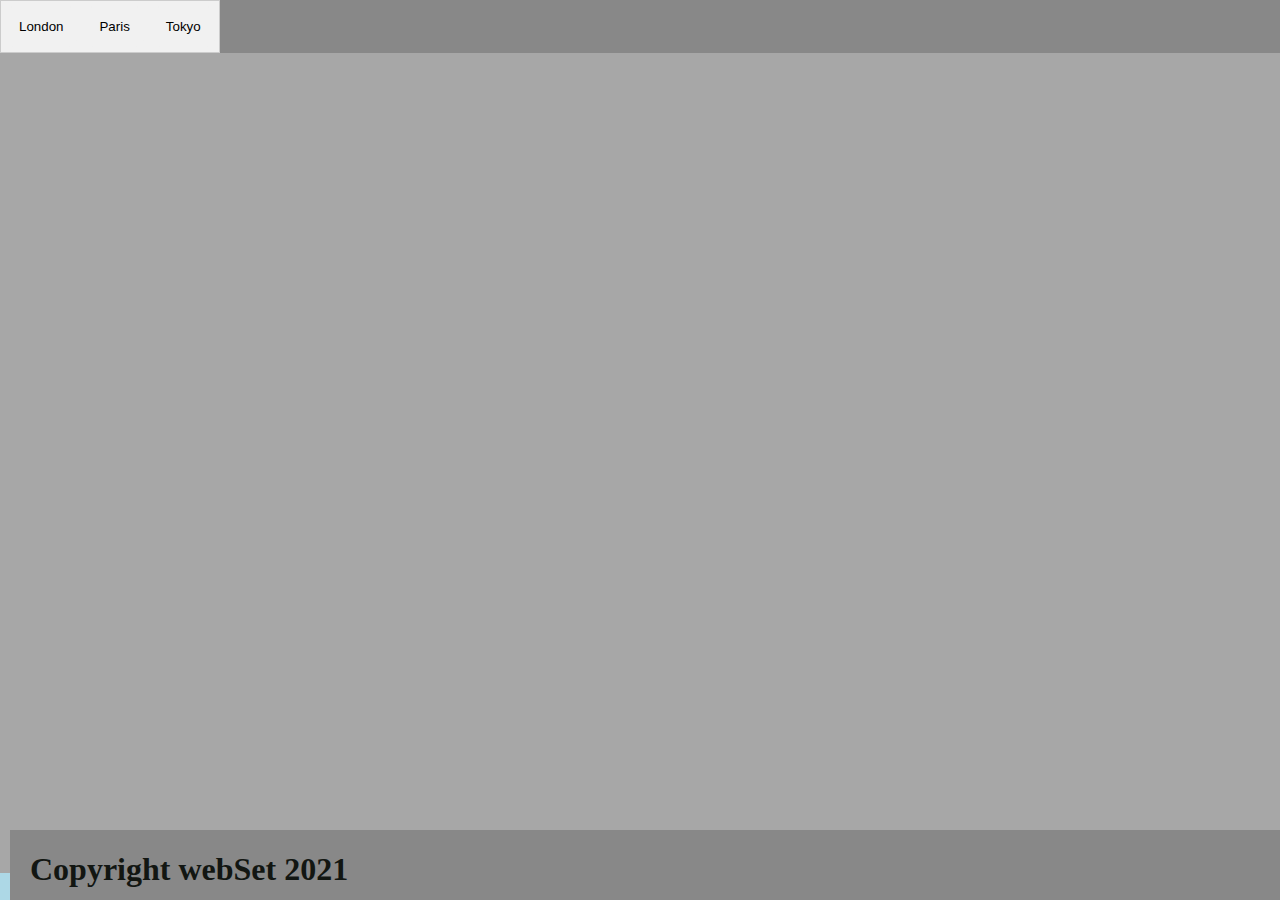
==== index.html @ a04114f8 "h" ====
<!DOCTYPE html>
<html>
<head>
  <title>Web Set tutorial</title>
  <script src="src/core/core.js"></script>
  <script src="app.js"></script>
  <link rel="stylesheet" href="assets/css/style.css">
  <link rel="stylesheet" href="assets/css/layout.css">
</head>
<body>

  <div class="headerContainer">
    <div class="tab">
      <button class="tablinks" onclick="openCity(event, 'London')">London</button>
      <button class="tablinks" onclick="openCity(event, 'Paris')">Paris</button>
      <button class="tablinks" onclick="openCity(event, 'Tokyo')">Tokyo</button>
    </div>
    
    <!-- Tab content -->
    <div id="London" class="tabcontent">
      <h3>London</h3>
      <p>London is the capital city of England.</p>
    </div>
    
    <div id="Paris" class="tabcontent">
      <h3>Paris</h3>
      <p>Paris is the capital of France.</p>
    </div>
    
    <div id="Tokyo" class="tabcontent">
      <h3>Tokyo</h3>
      <p>Tokyo is the capital of Japan.</p>
    </div>
    <script>
      function openCity(evt, cityName) {
        var i, tabcontent, tablinks;
        tabcontent = document.getElementsByClassName("tabcontent");
        for (i = 0; i < tabcontent.length; i++) {
          tabcontent[i].style.display = "none";
        }
        tablinks = document.getElementsByClassName("tablinks");
        for (i = 0; i < tablinks.length; i++) {
          tablinks[i].className = tablinks[i].className.replace(" active", "");
        }
        document.getElementById(cityName).style.display = "block";
        evt.currentTarget.className += " active";
      }
      </script>
  </div>

  <div class="bodyContainer">


  <div class="footerContainer">
    <h1>Copyright webSet 2021</h2>
  </div>

</body>
</html>
---- assets/css/style.css ----
body {
  background-color: lightblue;
  margin: 0;
  padding: 0;
  overflow: scroll;
  overflow-x: hidden;
}

h1 {
  margin-left: 20px;
}

button {
  background-color: #ddd;
  border: none;
  color: black;
  padding: 10px 20px;
  text-align: center;
  text-decoration: none;
  display: inline-block;
  margin: 4px 2px;
  cursor: pointer;
  border-radius: 16px;
}
---- assets/css/layout.css ----
.headerContainer {
  display: flex;
  background: rgb(136, 136, 136);
  margin: 0;
  color: #121612
}

.bodyContainer {
  display: flex;
  width: 100%;
  flex-direction: column;
  height: 800px;
  background: rgb(167, 167, 167);
  margin: 0 auto;
  padding: 10px 10px 10px 10px;
  color: #121612;
}

.footerContainer {
  display: block;
  position: fixed;
  bottom: 0;
  width: 100%;
  height: 70px;
  align-items: center;
  background: rgb(136, 136, 136);
  margin: 0;
  color: #121612
}

.row {
  display: flex;
  flex-direction: column;
  width: 100%;
  flex-wrap: wrap;
  padding: 0 4px;
  align-items: center;
}

.column {
  flex: 100%;
  max-width: 50%;
  padding: 0 4px;
  align-self: center;
}

.column img {
  margin-top: 8px;
  width: 200px;
  height: 200px;
  min-height: 100px;
  min-width: 100px;
  -webkit-box-shadow: 0px 1px 1px 5px rgba(2,122,222,1);
  box-shadow: 0px 1px 1px 5px rgba(2,122,222,1);
  
}

.column img:hover {
  opacity: 0.5;
}

.button1 {
  width: 200px;
  height: 50px;
  border: none;
}

.myCenter {
  width: 100%;
  height:auto;
  display:flex;
  flex-direction: column;
  align-items: center;
}
.tab {
  overflow: hidden;
  border: 1px solid #ccc;
  background-color: #f1f1f1;
}

/* Style the buttons that are used to open the tab content */
.tab button {
  background-color: inherit;
  float: left;
  border: none;
  outline: none;
  cursor: pointer;
  padding: 14px 16px;
  transition: 0.3s;
}

/* Change background color of buttons on hover */
.tab button:hover {
  background-color: #ddd;
}

/* Create an active/current tablink class */
.tab button.active {
  background-color: #ccc;
}

/* Style the tab content */
.tabcontent {
  display: none;
  padding: 6px 12px;
  border: 1px solid #ccc;
  border-top: none;
}
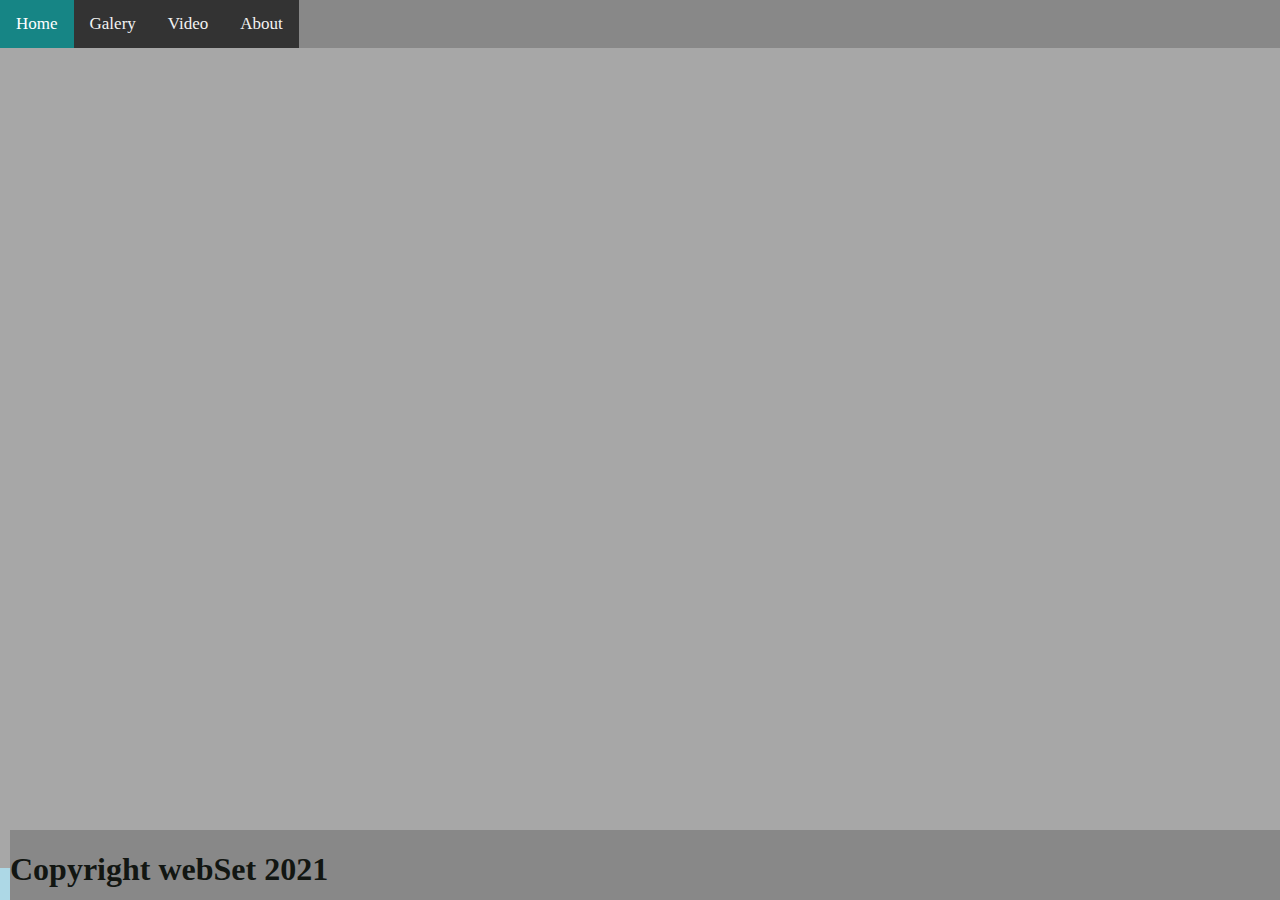
==== commit 64ed7772: "dr" ====
--- a/index.html
+++ b/index.html
@@ -5,48 +5,22 @@
   <title>Web Set tutorial</title>
   <script src="src/core/core.js"></script>
   <script src="app.js"></script>
+  <script src="src/myComponents/navbar.js"></script>
   <link rel="stylesheet" href="assets/css/style.css">
   <link rel="stylesheet" href="assets/css/layout.css">
 </head>
 <body>
 
   <div class="headerContainer">
-    <div class="tab">
-      <button class="tablinks" onclick="openCity(event, 'London')">London</button>
-      <button class="tablinks" onclick="openCity(event, 'Paris')">Paris</button>
-      <button class="tablinks" onclick="openCity(event, 'Tokyo')">Tokyo</button>
+    <div class="topnav" id="myTopnav">
+      <a href="/projects/webset/index.html" class="active">Home</a>
+      <a href="/projects/webset/galery.html">Galery</a>
+      <a href="#/projects/webset/video.html">Video</a>
+      <a href="#about">About</a>
+      <a href="javascript:void(0);" class="icon" onclick="navbar()">
+        <i class="fa fa-bars"></i>
+      </a>
     </div>
-    
-    <!-- Tab content -->
-    <div id="London" class="tabcontent">
-      <h3>London</h3>
-      <p>London is the capital city of England.</p>
-    </div>
-    
-    <div id="Paris" class="tabcontent">
-      <h3>Paris</h3>
-      <p>Paris is the capital of France.</p>
-    </div>
-    
-    <div id="Tokyo" class="tabcontent">
-      <h3>Tokyo</h3>
-      <p>Tokyo is the capital of Japan.</p>
-    </div>
-    <script>
-      function openCity(evt, cityName) {
-        var i, tabcontent, tablinks;
-        tabcontent = document.getElementsByClassName("tabcontent");
-        for (i = 0; i < tabcontent.length; i++) {
-          tabcontent[i].style.display = "none";
-        }
-        tablinks = document.getElementsByClassName("tablinks");
-        for (i = 0; i < tablinks.length; i++) {
-          tablinks[i].className = tablinks[i].className.replace(" active", "");
-        }
-        document.getElementById(cityName).style.display = "block";
-        evt.currentTarget.className += " active";
-      }
-      </script>
   </div>
 
   <div class="bodyContainer">
--- a/assets/css/style.css
+++ b/assets/css/style.css
@@ -7,9 +7,8 @@
   overflow-x: hidden;
 }
 
-h1 {
-  margin-left: 20px;
-}
+
+
 
 button {
   background-color: #ddd;
@@ -21,6 +20,6 @@
   display: inline-block;
   margin: 4px 2px;
   cursor: pointer;
-  border-radius: 16px;
+  border-radius: 2px;
 }
 
--- a/assets/css/layout.css
+++ b/assets/css/layout.css
@@ -60,11 +60,6 @@
   opacity: 0.5;
 }
 
-.button1 {
-  width: 200px;
-  height: 50px;
-  border: none;
-}
 
 .myCenter {
   width: 100%;
@@ -73,42 +68,45 @@
   flex-direction: column;
   align-items: center;
 }
-.tab {
+.topnav {
+  background-color: #333;
   overflow: hidden;
-  border: 1px solid #ccc;
-  background-color: #f1f1f1;
-}
-
-/* Style the buttons that are used to open the tab content */
-.tab button {
-  background-color: inherit;
-  float: left;
-  border: none;
-  outline: none;
-  cursor: pointer;
-  padding: 14px 16px;
-  transition: 0.3s;
-}
-
-/* Change background color of buttons on hover */
-.tab button:hover {
-  background-color: #ddd;
-}
-
-/* Create an active/current tablink class */
-.tab button.active {
-  background-color: #ccc;
-}
-
-/* Style the tab content */
-.tabcontent {
-  display: none;
-  padding: 6px 12px;
-  border: 1px solid #ccc;
-  border-top: none;
 }
 
 
+.topnav a {
+  float: left;
+  display: block;
+  color: #f2f2f2;
+  text-align: center;
+  padding: 14px 16px;
+  text-decoration: none;
+  font-size: 17px;
+}
 
 
+.topnav a:hover {
+  background-color: #ddd;
+  color: black;
+}
 
+
+.topnav a.active {
+  background-color: #168585;
+  color: white;
+}
+
+
+.topnav .icon {
+  display: none;
+}
+#row1 {
+  content: "";
+  display: table;
+  clear: both;
+}
+#column1 {
+  float: left;
+  width: 25%;
+  padding: 10px;
+}
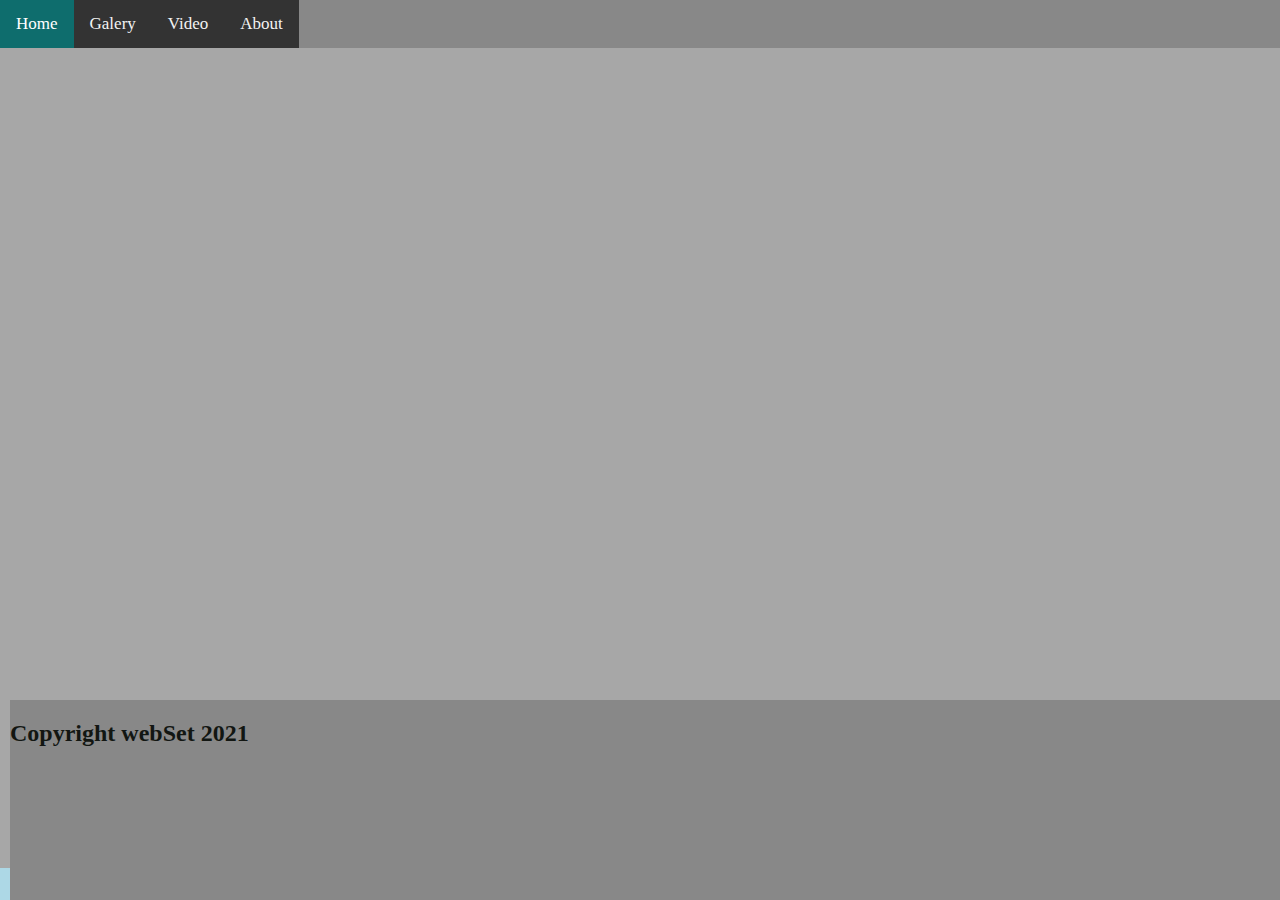
==== commit da5f9b02: "bn" ====
--- a/index.html
+++ b/index.html
@@ -15,7 +15,7 @@
     <div class="topnav" id="myTopnav">
       <a href="/projects/webset/index.html" class="active">Home</a>
       <a href="/projects/webset/galery.html">Galery</a>
-      <a href="#/projects/webset/video.html">Video</a>
+      <a href="/projects/webset/video.html">Video</a>
       <a href="#about">About</a>
       <a href="javascript:void(0);" class="icon" onclick="navbar()">
         <i class="fa fa-bars"></i>
@@ -27,7 +27,7 @@
 
 
   <div class="footerContainer">
-    <h1>Copyright webSet 2021</h2>
+    <h2>Copyright webSet 2021</h2>
   </div>
 
 </body>
--- a/assets/css/style.css
+++ b/assets/css/style.css
@@ -21,5 +21,7 @@
   margin: 4px 2px;
   cursor: pointer;
   border-radius: 2px;
+  width: 300px;
+  height: 100px;
 }
 
--- a/assets/css/layout.css
+++ b/assets/css/layout.css
@@ -22,7 +22,7 @@
   position: fixed;
   bottom: 0;
   width: 100%;
-  height: 70px;
+  height: 200px;
   align-items: center;
   background: rgb(136, 136, 136);
   margin: 0;
@@ -65,7 +65,7 @@
   width: 100%;
   height:auto;
   display:flex;
-  flex-direction: column;
+  flex-direction: row;
   align-items: center;
 }
 .topnav {
@@ -92,7 +92,7 @@
 
 
 .topnav a.active {
-  background-color: #168585;
+  background-color: #0e6d6d;
   color: white;
 }
 
@@ -108,5 +108,4 @@
 #column1 {
   float: left;
   width: 25%;
-  padding: 10px;
 }
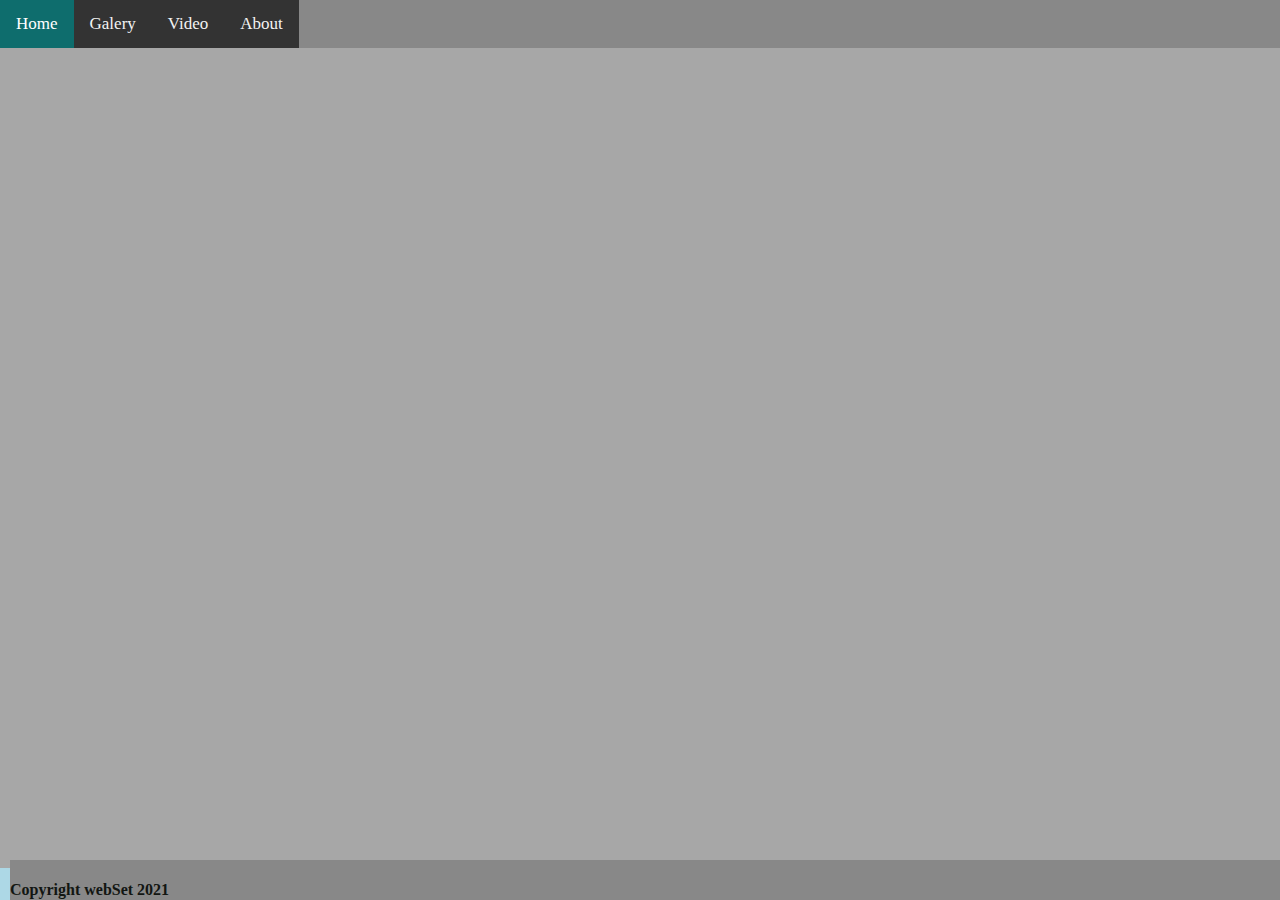
==== commit 63e5d6e7: "r" ====
--- a/index.html
+++ b/index.html
@@ -27,7 +27,7 @@
 
 
   <div class="footerContainer">
-    <h2>Copyright webSet 2021</h2>
+    <h4>Copyright webSet 2021</h4>
   </div>
 
 </body>
--- a/assets/css/style.css
+++ b/assets/css/style.css
@@ -20,8 +20,8 @@
   display: inline-block;
   margin: 4px 2px;
   cursor: pointer;
-  border-radius: 2px;
-  width: 300px;
-  height: 100px;
+  border-radius: 15px;
+  width: 200px;
+  height: 50px;
 }
 
--- a/assets/css/layout.css
+++ b/assets/css/layout.css
@@ -22,7 +22,7 @@
   position: fixed;
   bottom: 0;
   width: 100%;
-  height: 200px;
+  height: 40px;
   align-items: center;
   background: rgb(136, 136, 136);
   margin: 0;
@@ -65,7 +65,7 @@
   width: 100%;
   height:auto;
   display:flex;
-  flex-direction: row;
+  flex-direction: column;
   align-items: center;
 }
 .topnav {
@@ -107,5 +107,5 @@
 }
 #column1 {
   float: left;
-  width: 25%;
+  width: 33%;
 }
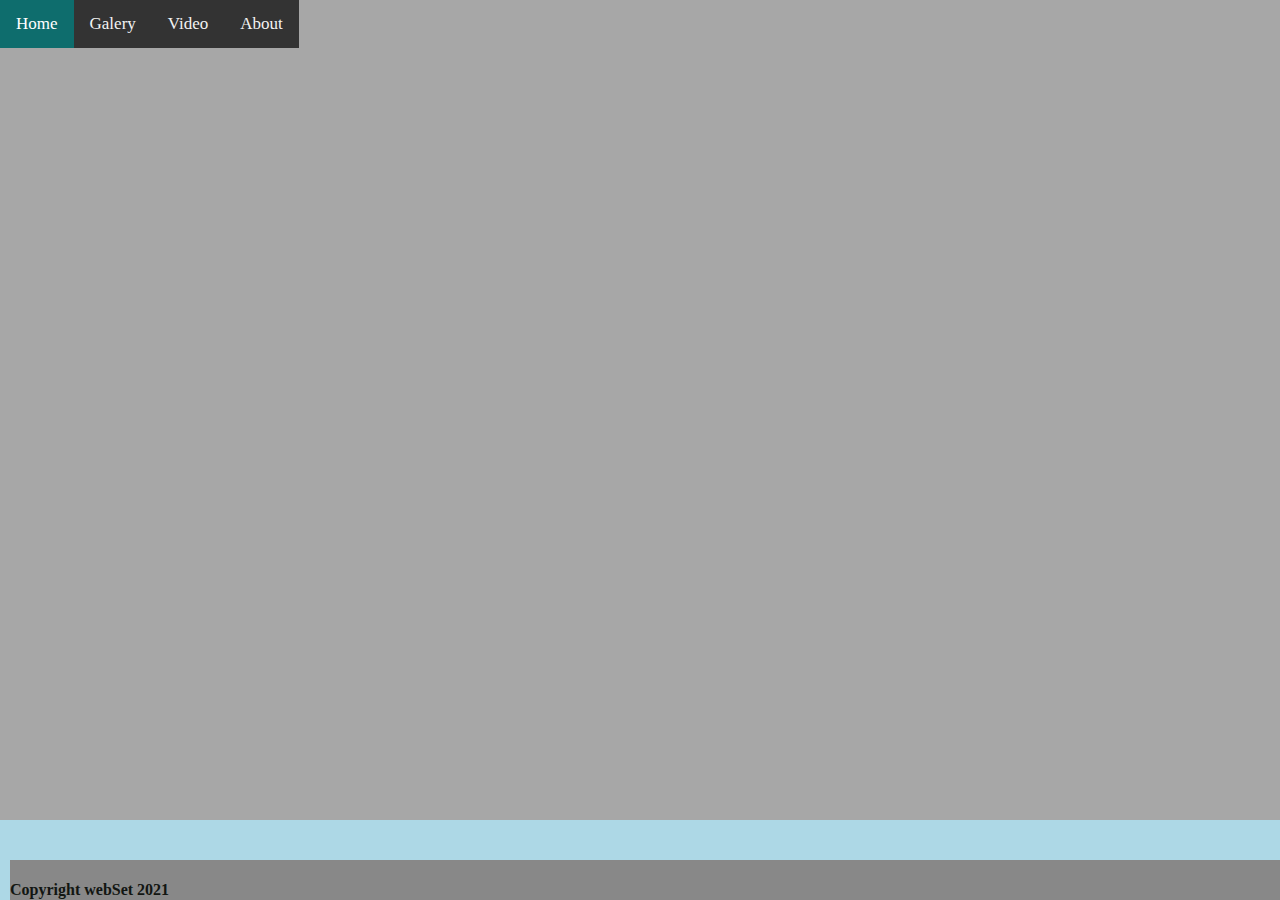
==== commit e6adcfb6: "j" ====
--- a/index.html
+++ b/index.html
@@ -25,6 +25,12 @@
 
   <div class="bodyContainer">
 
+    <div style="position: fixed; z-index: -99; width: 100%; height: 100%">
+      <iframe frameborder="0" height="100%" width="100%"
+        src="https://youtube.com/embed/LpWhaBVIrZw">
+      </iframe>
+    </div>
+
 
   <div class="footerContainer">
     <h4>Copyright webSet 2021</h4>
--- a/assets/css/style.css
+++ b/assets/css/style.css
@@ -10,18 +10,4 @@
 
 
 
-button {
-  background-color: #ddd;
-  border: none;
-  color: black;
-  padding: 10px 20px;
-  text-align: center;
-  text-decoration: none;
-  display: inline-block;
-  margin: 4px 2px;
-  cursor: pointer;
-  border-radius: 15px;
-  width: 200px;
-  height: 50px;
-}
 
--- a/assets/css/layout.css
+++ b/assets/css/layout.css
@@ -1,6 +1,7 @@
 
 .headerContainer {
   display: flex;
+  position: fixed;
   background: rgb(136, 136, 136);
   margin: 0;
   color: #121612
@@ -109,3 +110,23 @@
   float: left;
   width: 33%;
 }
+.btn1 {
+  position:absolute;
+  left: 62px;
+  top: 235px;
+  width: 100px;
+  height: 25px;
+  background-color: rgb(83, 126, 77);
+  text-align: center;
+  border-radius: 0;
+}
+.btn2 {
+  position:absolute;
+  left: 562px;
+  top: 235px;
+  width: 100px;
+  height: 25px;
+  background-color: rgb(83, 126, 77);
+  text-align: center;
+  border-radius: 0;
+}